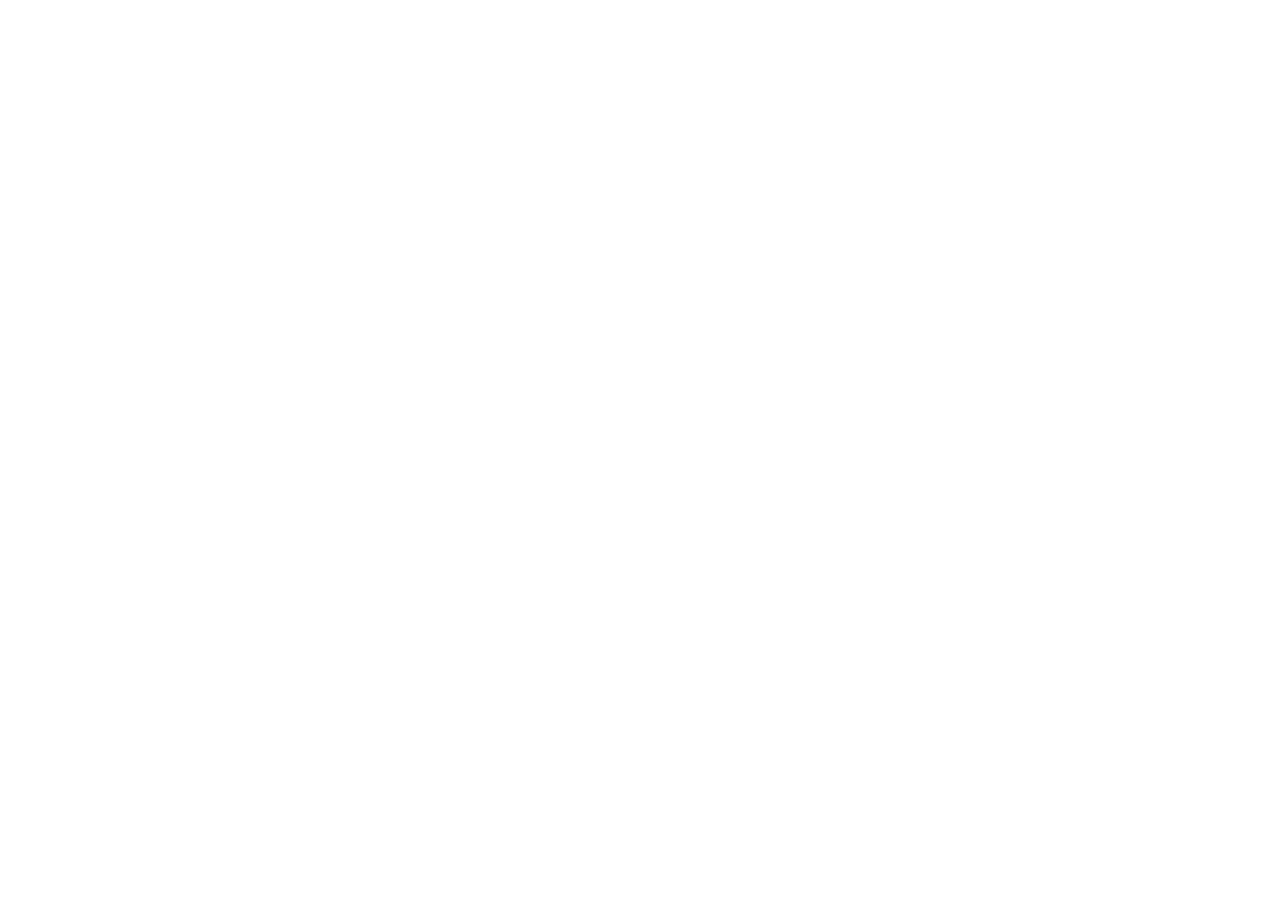
==== templates/index.html @ 74106285 "pievienoju index" ====
<!DOCTYPE html>
<html lang="en">
<head>
    <meta charset="UTF-8">
    <meta http-equiv="X-UA-Compatible" content="IE=edge">
    <meta name="viewport" content="width=device-width, initial-scale=1.0">
    <title>Document</title>
</head>
<body>
    
</body>
</html>
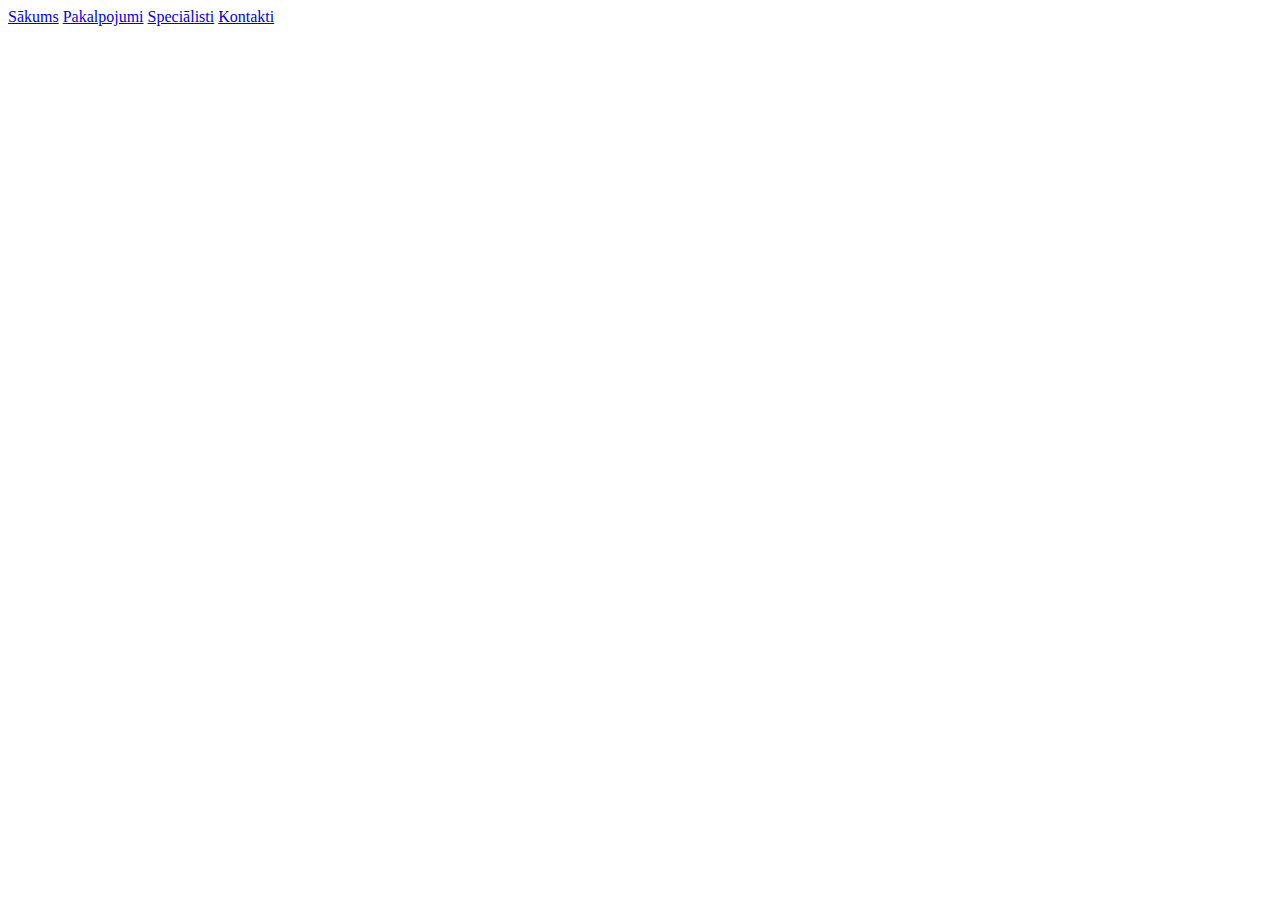
==== commit d89c875d: "index labots" ====
--- a/templates/index.html
+++ b/templates/index.html
@@ -4,9 +4,16 @@
     <meta charset="UTF-8">
     <meta http-equiv="X-UA-Compatible" content="IE=edge">
     <meta name="viewport" content="width=device-width, initial-scale=1.0">
-    <title>Document</title>
+    <title>Būvfirma</title>
 </head>
 <body>
+    <a href="/templates/sakumlapa.html">Sākums</a>
+
+    <a href="/templates/pakalpojumi.html">Pakalpojumi</a>
+
+    <a href="/templates/specialisti.html">Speciālisti</a>
+    
+    <a href="/templates/kontakti.html">Kontakti</a>
     
 </body>
 </html>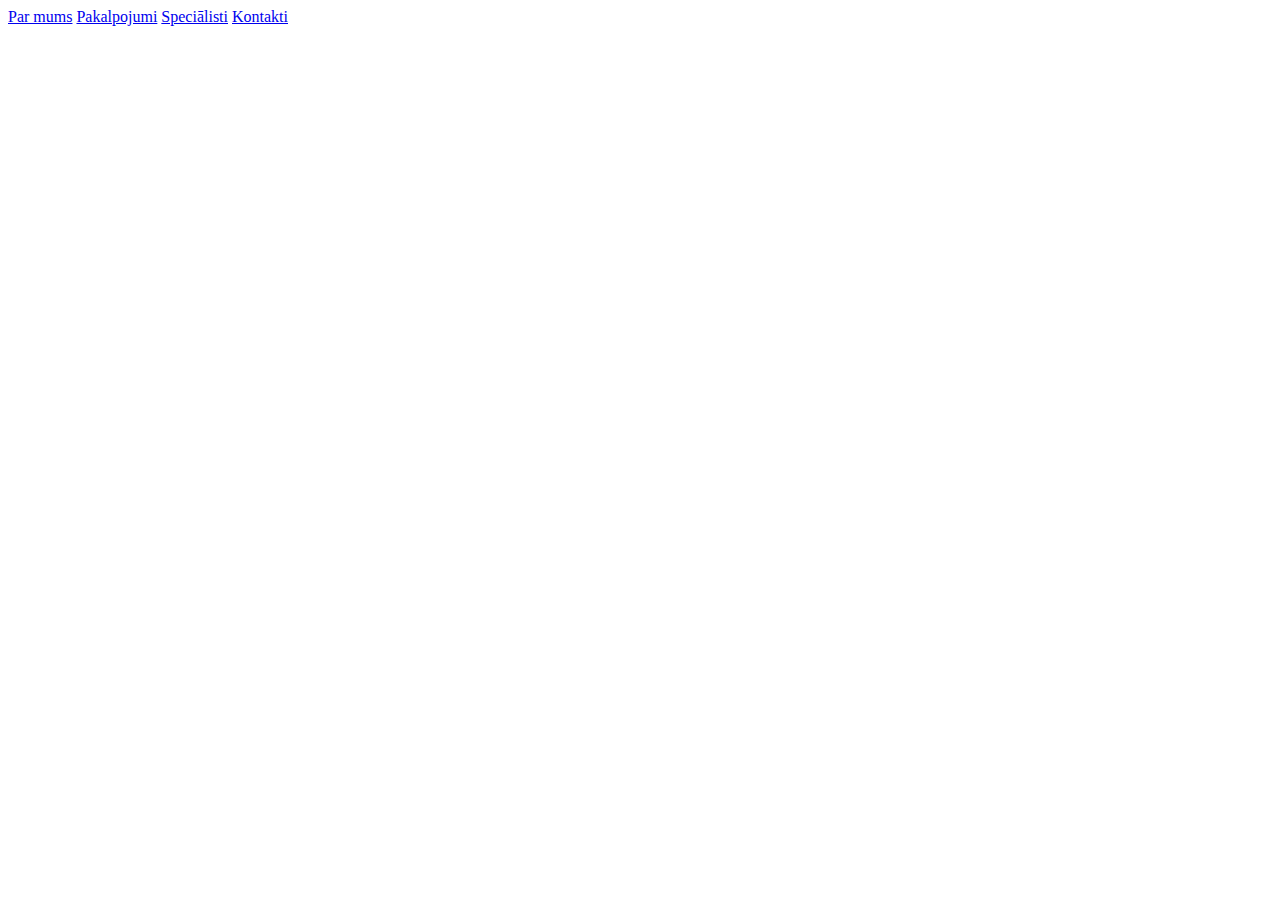
==== commit a7cb2167: "html labojums" ====
--- a/templates/index.html
+++ b/templates/index.html
@@ -1,5 +1,5 @@
 <!DOCTYPE html>
-<html lang="en">
+<html lang="lv">
 <head>
     <meta charset="UTF-8">
     <meta http-equiv="X-UA-Compatible" content="IE=edge">
@@ -7,13 +7,13 @@
     <title>Būvfirma</title>
 </head>
 <body>
-    <a href="/templates/sakumlapa.html">Sākums</a>
+    <a href="/sakumlapa.html">Par mums</a>
 
-    <a href="/templates/pakalpojumi.html">Pakalpojumi</a>
+    <a href="/pakalpojumi.html">Pakalpojumi</a>
 
-    <a href="/templates/specialisti.html">Speciālisti</a>
+    <a href="/specialisti.html">Speciālisti</a>
     
-    <a href="/templates/kontakti.html">Kontakti</a>
+    <a href="/kontakti.html">Kontakti</a>
     
 </body>
 </html>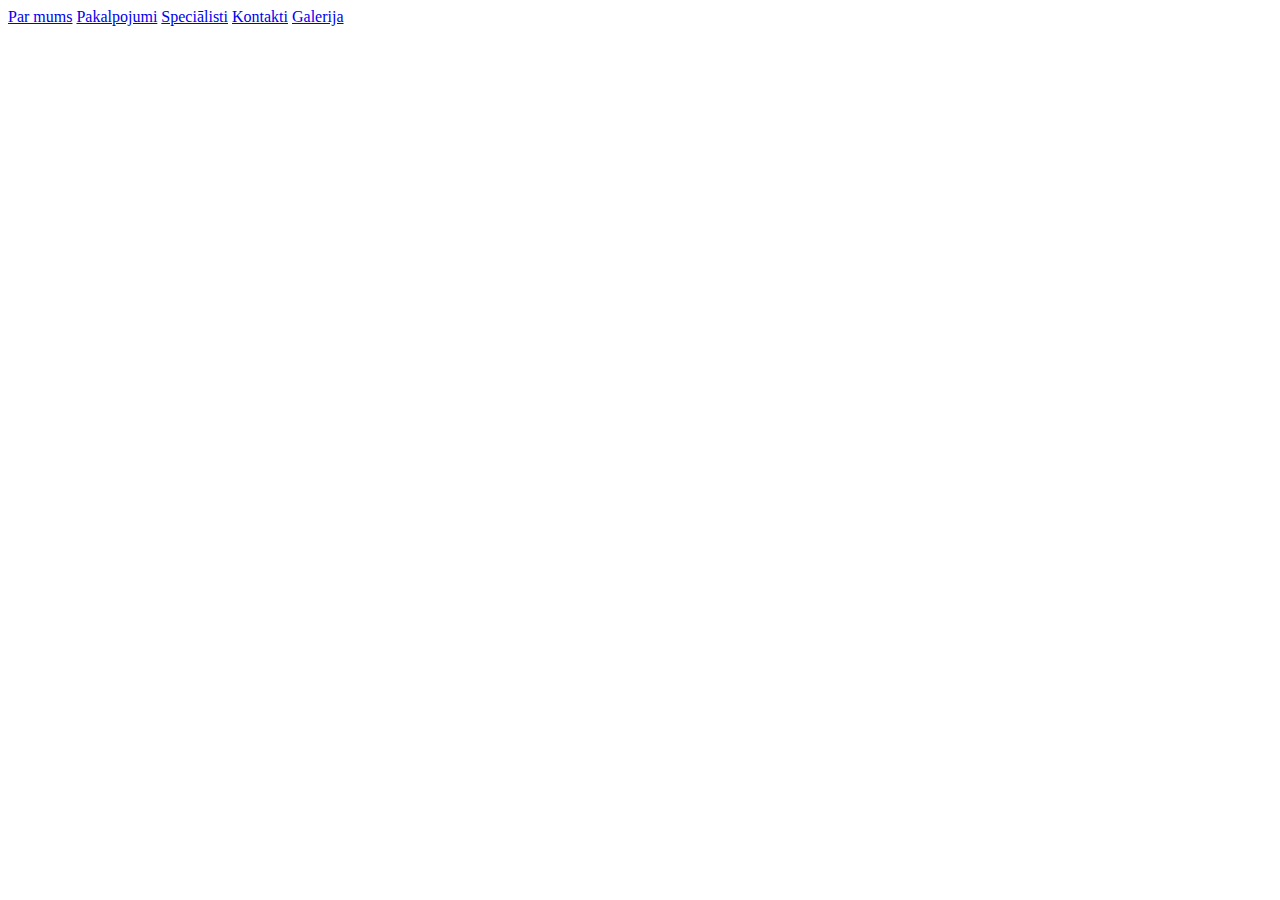
==== commit 50565130: "piev.galeriju" ====
--- a/templates/index.html
+++ b/templates/index.html
@@ -7,13 +7,15 @@
     <title>Būvfirma</title>
 </head>
 <body>
-    <a href="/sakumlapa.html">Par mums</a>
+    <a href="sakumlapa">Par mums</a>
 
-    <a href="/pakalpojumi.html">Pakalpojumi</a>
+    <a href="pakalpojumi">Pakalpojumi</a>
 
-    <a href="/specialisti.html">Speciālisti</a>
+    <a href="specialisti">Speciālisti</a>
     
-    <a href="/kontakti.html">Kontakti</a>
+    <a href="kontakti">Kontakti</a>
+
+    <a href="galerija">Galerija</a>
     
 </body>
 </html>